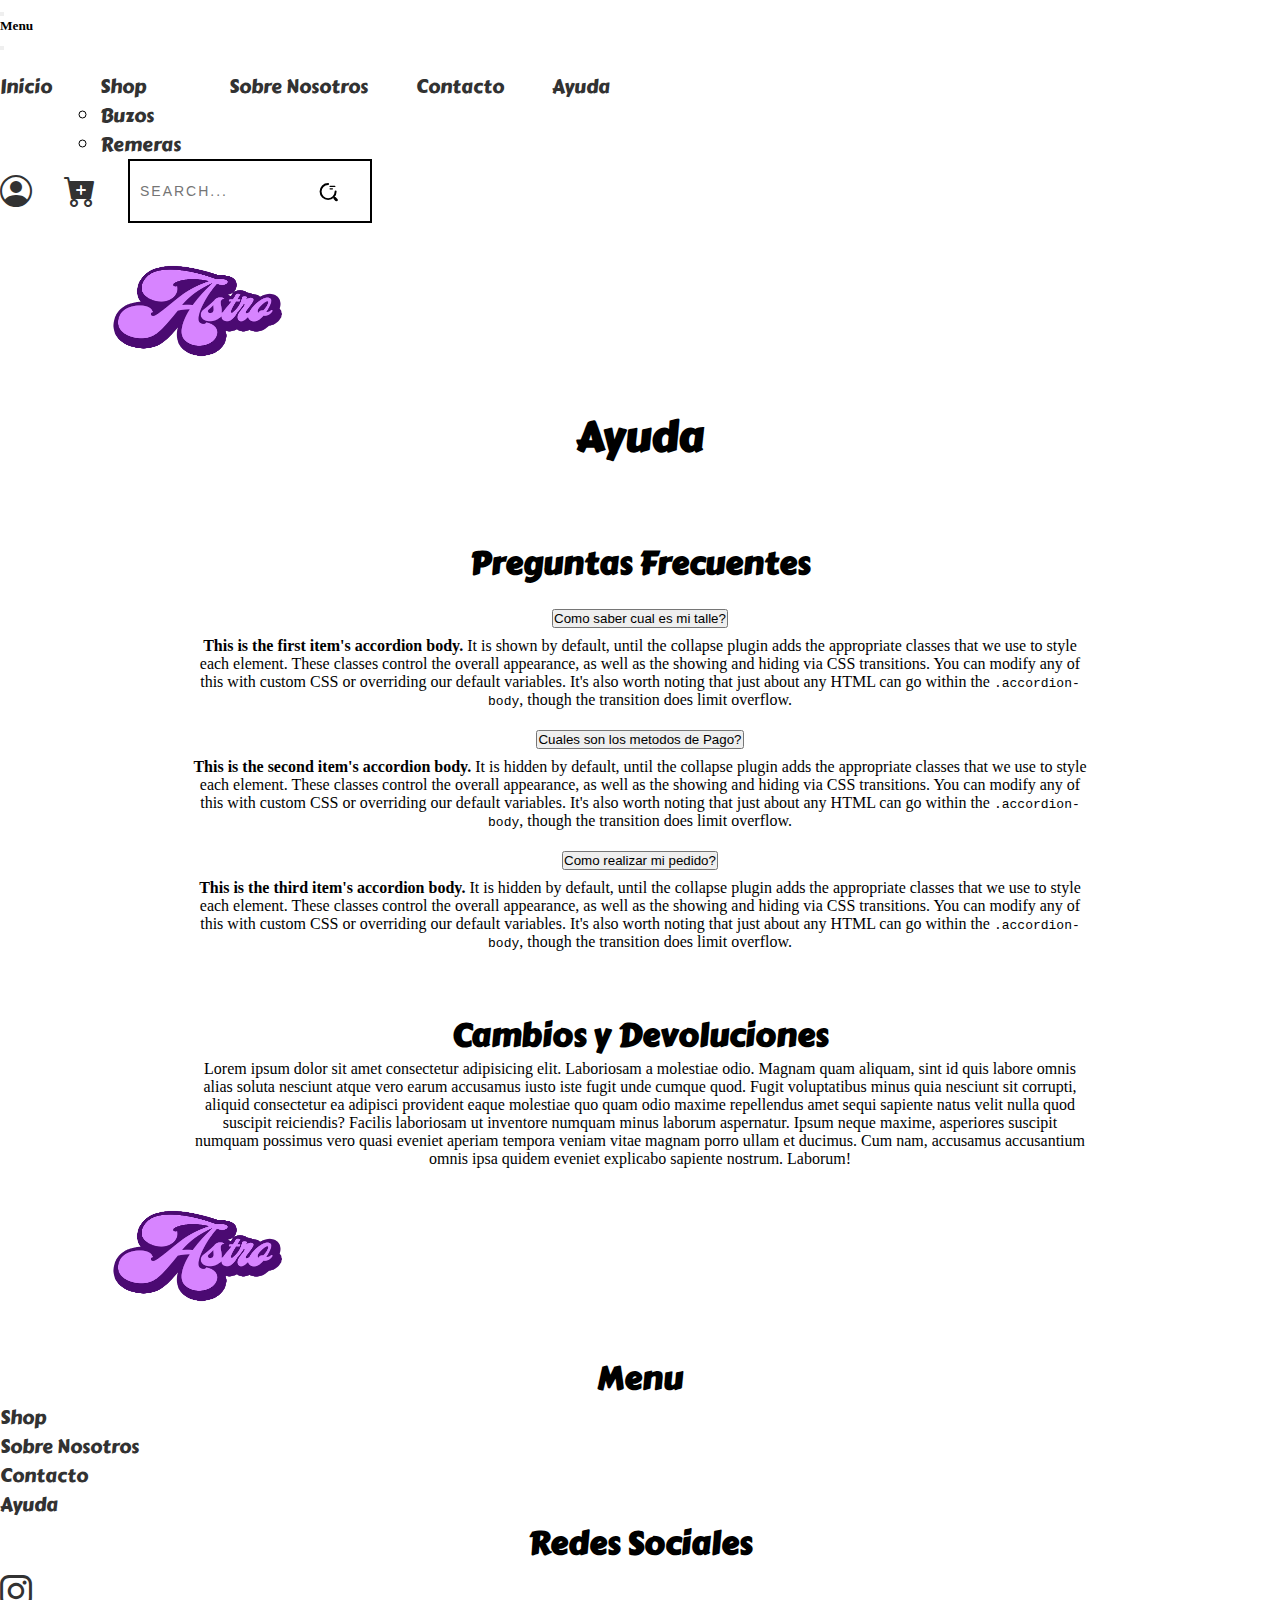
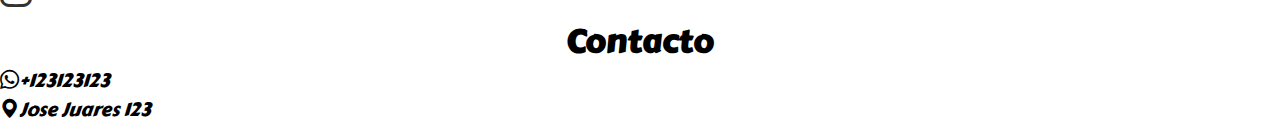
==== pages/ayuda.html @ 750de74c "Fixes Responsive (Map, Footer, Seccion Sobre Nosotros)" ====
<!DOCTYPE html>
<html lang="en">

<head>
    <meta charset="UTF-8">
    <meta name="viewport" content="width=device-width, initial-scale=1.0">
    <title>Ayuda</title>

    <link rel="shortcut icon" href="../imagenes/Logo.png" type="image/x-icon">

    <link href="https://cdn.jsdelivr.net/npm/bootstrap@5.3.2/dist/css/bootstrap.min.css" rel="stylesheet"
        integrity="sha384-T3c6CoIi6uLrA9TneNEoa7RxnatzjcDSCmG1MXxSR1GAsXEV/Dwwykc2MPK8M2HN" crossorigin="anonymous">
    <link rel="stylesheet" href="https://cdn.jsdelivr.net/npm/bootstrap-icons@1.11.1/font/bootstrap-icons.css">



    <link rel="stylesheet" href="../css/style.css">


</head>

<body>
    <header class="headerConf">
        <nav class="navbar navbar-expand-xxl ">
            <div class="container-fluid">

                <button class="navbar-toggler" type="button" data-bs-toggle="offcanvas"
                    data-bs-target="#offcanvasNavbar" aria-controls="offcanvasNavbar" aria-label="Toggle navigation">
                    <span class="navbar-toggler-icon"></span>
                </button>


                <div class="offcanvas offcanvas-end justify-content-md-around" tabindex="-1" id="offcanvasNavbar"
                    aria-labelledby="offcanvasNavbarLabel">

                    <div class="offcanvas-header">
                        <h5 class="offcanvas-title" id="offcanvasNavbarLabel">Menu</h5>
                        <button type="button" class="btn-close" data-bs-dismiss="offcanvas" aria-label="Close"></button>
                    </div>





                    <div class="offcanvas-body justify-content-md-around align-items-center">
                        <div>
                            <img class="headerImg headerShadowOcultar" src="../imagenes/Logo.png" alt="">
                        </div>
                        <div>
                            <ul class="navbar-nav justify-content-end  menu p">
                                <li class="nav-item">
                                    <a class="nav-link" aria-current="page" href="../index.html">Inicio</a>
                                </li>
                                <li class="nav-item dropdown">
                                    <a class="nav-link dropdown-toggle" href="shop.html" role="button"
                                        data-bs-toggle="dropdown" aria-expanded="false">
                                        Shop
                                    </a>
                                    <ul class="dropdown-menu">
                                        <li><a class="dropdown-item" href="#">Buzos</a></li>
                                        <li><a class="dropdown-item" href="#">Remeras</a></li>

                                    </ul>
                                </li>
                                <li class="nav-item">
                                    <a class="nav-link" href="sobreNosotros.html">Sobre Nosotros</a>
                                </li>
                                <li class="nav-item">
                                    <a class="nav-link" href="contacto.html">Contacto</a>
                                </li>
                                <li class="nav-item">
                                    <a class="nav-link" href="ayuda.html">Ayuda</a>
                                </li>
                            </ul>
                        </div>


                        <form class="confRightHeader" action="">

                            <a class="iconPosition" href=""><i class="bi bi-person-circle"></i></a>

                            <a class="iconPosition" href=""><i class="bi bi-cart-plus-fill"></i></a>


                            <div class="input-container">
                                <input type="text" name="text" class="input mt-3" placeholder="search...">
                                <span class="icon">
                                    <svg width="19px" height="19px" viewBox="0 0 24 24" fill="none"
                                        xmlns="http://www.w3.org/2000/svg">
                                        <g id="SVGRepo_bgCarrier" stroke-width="0"></g>
                                        <g id="SVGRepo_tracerCarrier" stroke-linecap="round" stroke-linejoin="round">
                                        </g>
                                        <g id="SVGRepo_iconCarrier">
                                            <path opacity="1" d="M14 5H20" stroke="#000" stroke-width="1.5"
                                                stroke-linecap="round" stroke-linejoin="round"></path>
                                            <path opacity="1" d="M14 8H17" stroke="#000" stroke-width="1.5"
                                                stroke-linecap="round" stroke-linejoin="round"></path>
                                            <path
                                                d="M21 11.5C21 16.75 16.75 21 11.5 21C6.25 21 2 16.75 2 11.5C2 6.25 6.25 2 11.5 2"
                                                stroke="#000" stroke-width="2.5" stroke-linecap="round"
                                                stroke-linejoin="round"></path>
                                            <path opacity="1" d="M22 22L20 20" stroke="#000" stroke-width="3.5"
                                                stroke-linecap="round" stroke-linejoin="round"></path>

                                        </g>
                                    </svg>
                                </span>
                            </div>

                        </form>
                    </div>

                </div>
                <div>
                    <img class="headerImg headerShadow" src="../imagenes/Logo.png" alt="">
                </div>
            </div>
        </nav>

    </header>

    <main>

        <h1>Ayuda</h1>





        <div class="containerAyuda">
            <div class="containerPreguntas px-2">
                <h2 class="titleAyuda">Preguntas Frecuentes</h2>


                <div class="accordion" id="accordionPanelsStayOpenExample">
                    <div class="accordion-item">
                        <h2 class="accordion-header" id="panelsStayOpen-headingOne">
                            <button class="accordion-button" type="button" data-bs-toggle="collapse"
                                data-bs-target="#panelsStayOpen-collapseOne" aria-expanded="false"
                                aria-controls="panelsStayOpen-collapseOne">
                                Como saber cual es mi talle?
                            </button>
                        </h2>
                        <div id="panelsStayOpen-collapseOne" class="accordion-collapse collapse show"
                            aria-labelledby="panelsStayOpen-headingOne">
                            <div class="accordion-body">
                                <strong>This is the first item's accordion body.</strong> It is shown by default, until
                                the collapse plugin adds the appropriate classes that we use to style each element.
                                These classes control the overall appearance, as well as the showing and hiding via CSS
                                transitions. You can modify any of this with custom CSS or overriding our default
                                variables. It's also worth noting that just about any HTML can go within the
                                <code>.accordion-body</code>, though the transition does limit overflow.
                            </div>
                        </div>
                    </div>
                    <div class="accordion-item">
                        <h2 class="accordion-header" id="panelsStayOpen-headingTwo">
                            <button class="accordion-button collapsed" type="button" data-bs-toggle="collapse"
                                data-bs-target="#panelsStayOpen-collapseTwo" aria-expanded="false"
                                aria-controls="panelsStayOpen-collapseTwo">
                                Cuales son los metodos de Pago?
                            </button>
                        </h2>
                        <div id="panelsStayOpen-collapseTwo" class="accordion-collapse collapse"
                            aria-labelledby="panelsStayOpen-headingTwo">
                            <div class="accordion-body">
                                <strong>This is the second item's accordion body.</strong> It is hidden by default,
                                until the collapse plugin adds the appropriate classes that we use to style each
                                element. These classes control the overall appearance, as well as the showing and hiding
                                via CSS transitions. You can modify any of this with custom CSS or overriding our
                                default variables. It's also worth noting that just about any HTML can go within the
                                <code>.accordion-body</code>, though the transition does limit overflow.
                            </div>
                        </div>
                    </div>
                    <div class="accordion-item">
                        <h2 class="accordion-header" id="panelsStayOpen-headingThree">
                            <button class="accordion-button collapsed" type="button" data-bs-toggle="collapse"
                                data-bs-target="#panelsStayOpen-collapseThree" aria-expanded="false"
                                aria-controls="panelsStayOpen-collapseThree">
                                Como realizar mi pedido?
                            </button>
                        </h2>
                        <div id="panelsStayOpen-collapseThree" class="accordion-collapse collapse"
                            aria-labelledby="panelsStayOpen-headingThree">
                            <div class="accordion-body">
                                <strong>This is the third item's accordion body.</strong> It is hidden by default, until
                                the collapse plugin adds the appropriate classes that we use to style each element.
                                These classes control the overall appearance, as well as the showing and hiding via CSS
                                transitions. You can modify any of this with custom CSS or overriding our default
                                variables. It's also worth noting that just about any HTML can go within the
                                <code>.accordion-body</code>, though the transition does limit overflow.
                            </div>
                        </div>
                    </div>
                </div>
            </div>
        </div>




        <div class="containerAyuda ">
            <div class="containerCYD px-2">
                <h3>Cambios y Devoluciones</h3>
                <p>Lorem ipsum dolor sit amet consectetur adipisicing elit. Laboriosam a molestiae odio. Magnam quam
                    aliquam,
                    sint id quis labore omnis alias soluta nesciunt atque vero earum accusamus iusto iste fugit unde
                    cumque
                    quod. Fugit voluptatibus minus quia nesciunt sit corrupti, aliquid consectetur ea adipisci provident
                    eaque
                    molestiae quo quam odio maxime repellendus amet sequi sapiente natus velit nulla quod suscipit
                    reiciendis?
                    Facilis laboriosam ut inventore numquam minus laborum aspernatur. Ipsum neque maxime, asperiores
                    suscipit
                    numquam possimus vero quasi eveniet aperiam tempora veniam vitae magnam porro ullam et ducimus. Cum
                    nam,
                    accusamus accusantium omnis ipsa quidem eveniet explicabo sapiente nostrum. Laborum!</p>
            </div>
        </div>


    </main>


    <footer class="footer border-top border-4 border-black mt-2">
        <div class="container text-center">
            <div class="row g-0 pb-3">
                <div class="col-12 col-md-6 col-xl-3 ">
                    <img class="headerImg" src="../imagenes/Logo.png" alt="">
                </div>
                <div class="col-12 col-md-6 col-xl-3 menuFooter">
                    <h3>Menu</h3>
                    <a href="shop.html">Shop</a>
                    <a href="sobreNosotros.html">Sobre Nosotros</a>
                    <a href="contacto.html">Contacto</a>
                    <a href="ayuda.html">Ayuda</a>
                </div>
                <div class="col-12 col-md-6 col-xl-3 menuFooter">
                    <h3>Redes Sociales</h3>
                    <a href="https://www.instagram.com/astro.argg/"><i class="bi bi-instagram iconRedes"></i></a>
                </div>
                <div class="col-12 col-md-6 col-xl-3 menuFooter">
                    <h3>Contacto</h3>
                    <i class="bi bi-whatsapp">+123123123</i>

                    <i class="bi bi-geo-alt-fill">Jose Juares 123</i>
                </div>
            </div>

    </footer>



    <script src="https://cdn.jsdelivr.net/npm/bootstrap@5.3.2/dist/js/bootstrap.bundle.min.js"
        integrity="sha384-C6RzsynM9kWDrMNeT87bh95OGNyZPhcTNXj1NW7RuBCsyN/o0jlpcV8Qyq46cDfL"
        crossorigin="anonymous"></script>

</body>

</html>
---- css/style.css ----
@import url('https://fonts.googleapis.com/css2?family=Carter+One&display=swap');


*{
    margin: 0;
    padding: 0;
    
}

a{
    text-decoration: none;
    color: #323232;
    
}



h1{
    text-align: center;
    font-family: 'Carter One', cursive;
    font-size: 2.6rem;
}


h2{
  font-family: 'Carter One', cursive;
  text-align: center;
  font-size: 2rem;
}

.titleAyuda{
  font-family: 'Carter One', cursive;
  text-align: center;
  font-size: 2rem;
}

h3{
  font-family: 'Carter One', cursive;
  text-align: center;
  font-size: 2rem;
}

/*Configuracion Nav Header*/
.menu{
    list-style-type: none;
    display: flex;
    padding-top: 20px;
    gap: 3rem;
    font-family: 'Carter One', cursive;
    font-size: 1.2rem;
}

.confRightHeader{
  list-style-type: none;
  display: flex;
  gap: 2rem;
  
  
}

.headerImg{
  height: 150px;
  padding: 1rem 6rem;
  
}


.headerShadow{
  display: none;
}

.iconPosition{
  font-size: 2rem;
  margin-top: 15px;
}

.input-container {
  width: 220px;
  position: relative;
}

.icon {
  position: absolute;
  right: 10px;
  top: 40px;
  transform: translateY(calc(-50% - 5px));
}


/*Barra De Busqueda*/
.input {
  width: 100%;
  height: 40px;
  padding: 10px;
  transition: .2s linear;
  border: 2.5px solid black;
  font-size: 14px;
  text-transform: uppercase;
  letter-spacing: 2px;
}

.input:focus {
  outline: none;
  border: 0.5px solid black;
  box-shadow: -5px -5px 0px #4E008E;
}

.input-container:hover > .icon {
  animation: anim 1s linear infinite;
}

@keyframes anim {
  0%,
  100% {
    transform: translateY(calc(-50% - 5px)) scale(1);
  }

  50% {
    transform: translateY(calc(-50% - 5px)) scale(1.1);
  }
}
/*-------------------------------------*/

/*Footer*/
.iconRedes{
  font-size: 2rem;
}

.menuFooter{
    list-style-type: none;
    display: flex;
    flex-direction: column;
    
    
    font-family: 'Carter One', cursive;
    font-size: 1.2rem;
}
/*
.configFooter{
  display: flex;
  flex-direction: row;
}*/


/*-------------------------------*/

/*
.button-buscar{
    border-radius: 15px;
    height: 25px;
    font-family: 'Carter One', cursive;
}

.button-buscar:hover{
    background-color: #ECE9E9;
    
}*/

/*Inicio*/
.imagenInicio{
    width: 100%;
    
}

/*Card Redes Sociales*/
.card {
  --bg: #f7f7f8;
  --hover-bg: #FFE5F4;
  --hover-text: #E50087;
  max-width: 23ch;
  text-align: center;
  background: var(--bg);
  padding: 1.5em;
  padding-block: 1.8em;
  border-radius: 5px;
  position: relative;
  overflow: hidden;
  transition: .3s cubic-bezier(.6,.4,0,1),transform .15s ease;
  display: flex;
  flex-direction: column;
  justify-content: center;
  align-items: center;
  gap: 1em;
}

.card__body__Inicio {
  color: #464853;
  line-height: 1.5em;
  font-size: 1em;
}

.card > :not(span) {
  transition: .3s cubic-bezier(.6,.4,0,1);
}

.card > strong {
  display: block;
  font-size: 1.4rem;
  letter-spacing: -.035em;
}

.card span {
  position: absolute;
  inset: 0;
  width: 100%;
  height: 100%;
  display: flex;
  justify-content: center;
  align-items: center;
  color: var(--hover-text);
  border-radius: 5px;
  font-weight: bold;
  top: 100%;
  transition: all .3s cubic-bezier(.6,.4,0,1);
}

.card:hover span {
  top: 0;
  font-size: 1.2em;
}

.card:hover {
  background: var(--hover-bg);
}

.card:hover>div,.card:hover>strong {
  opacity: 0;
}
/*-----------------------*/

/*Shop*/

.cardShop {
  box-sizing: border-box;
  width: 350px;
  height: 490px;
  background: rgba(217, 217, 217, 0.58);
  border: 1px solid white;
  box-shadow: 12px 17px 51px rgba(0, 0, 0, 0.22);
  backdrop-filter: blur(6px);
  /*border-radius: 17px;*/
  text-align: center;
  cursor: pointer;
  transition: all 0.5s;
  display: flex;
  align-items: center;
  justify-content: center;
  user-select: none;
  font-weight: bolder;
  color: black;
}

.cardShop:hover {
  border: 1px solid black;
  transform: scale(1.05);
  /*display: block;*/
}

.cardShop:hover .CajaProductosShopShadow{
  display: flex;
  flex-direction: column;
  justify-content:space-evenly;
  background-color: #FAF8F7
}

.cardShop:active {
  transform: scale(0.95) rotateZ(1.7deg);
}

.contentCardShop{
  padding-top: 40px;
  display: flex;
  justify-content: center;
  gap: 6rem;
  flex-wrap: wrap;
  width: 1400px;
}

.imgCard{
  height: 100%;
  width: 100%;
  /*border-radius: 17px;*/
}

.CajaProductosShopShadow{
  display: none;
  position: absolute;
  width: 90%;
  height: 20%;
  border-radius: 10px;
  background-color: #4E008E;
  font-size: 1rem;
  margin-bottom: 10px;
  
}

/*--------------------------------*/

/*Sobre Nosotros*/

  
  .bloqueSNImg{

    text-align: center;
  }

  .imgSN{
    border-radius: 20px;
    
  }


  /*
  .bloqueSNText{
    width: 900px;
    text-align: left;
    font-family: 'Carter One', cursive;
    font-size: 1.2rem;
  }
*/


/*--------------------------------*/

/*Contacto*/
  .mapContacto{
    text-align: center;
   
  }

  .map{
    border-radius: 25px;
  }

  /*--------------------------*/

  /*Ayuda*/
  .containerPreguntas{
    padding-top: 70px;
    width: 900px;
    text-align: center;
  }

  .containerAyuda{
    display: flex;
    justify-content: center;
    
  }

  .containerCYD{
    width: 900px;
    text-align: center;
    padding-top: 60px;
  }

  /*
  .containerAyuda2{
    display: flex;
    flex-direction: column;
    justify-content: flex-end;
  }*/

  /*----------------------------------*/

  



  /*Media Querys*/
  @media (max-width: 1400px){
    .headerShadow{
      display: block;
    }
    .headerShadowOcultar{
      display: none;
    }

  
  
  }

  @media (max-width:600px){
    .map{
      width: 360px;
      height: 270px;
    }
  }


  @media (max-width: 530px){
    .imgSN{
      
      width: 100%;
    }
  }


  /*-----------------------------------------*/
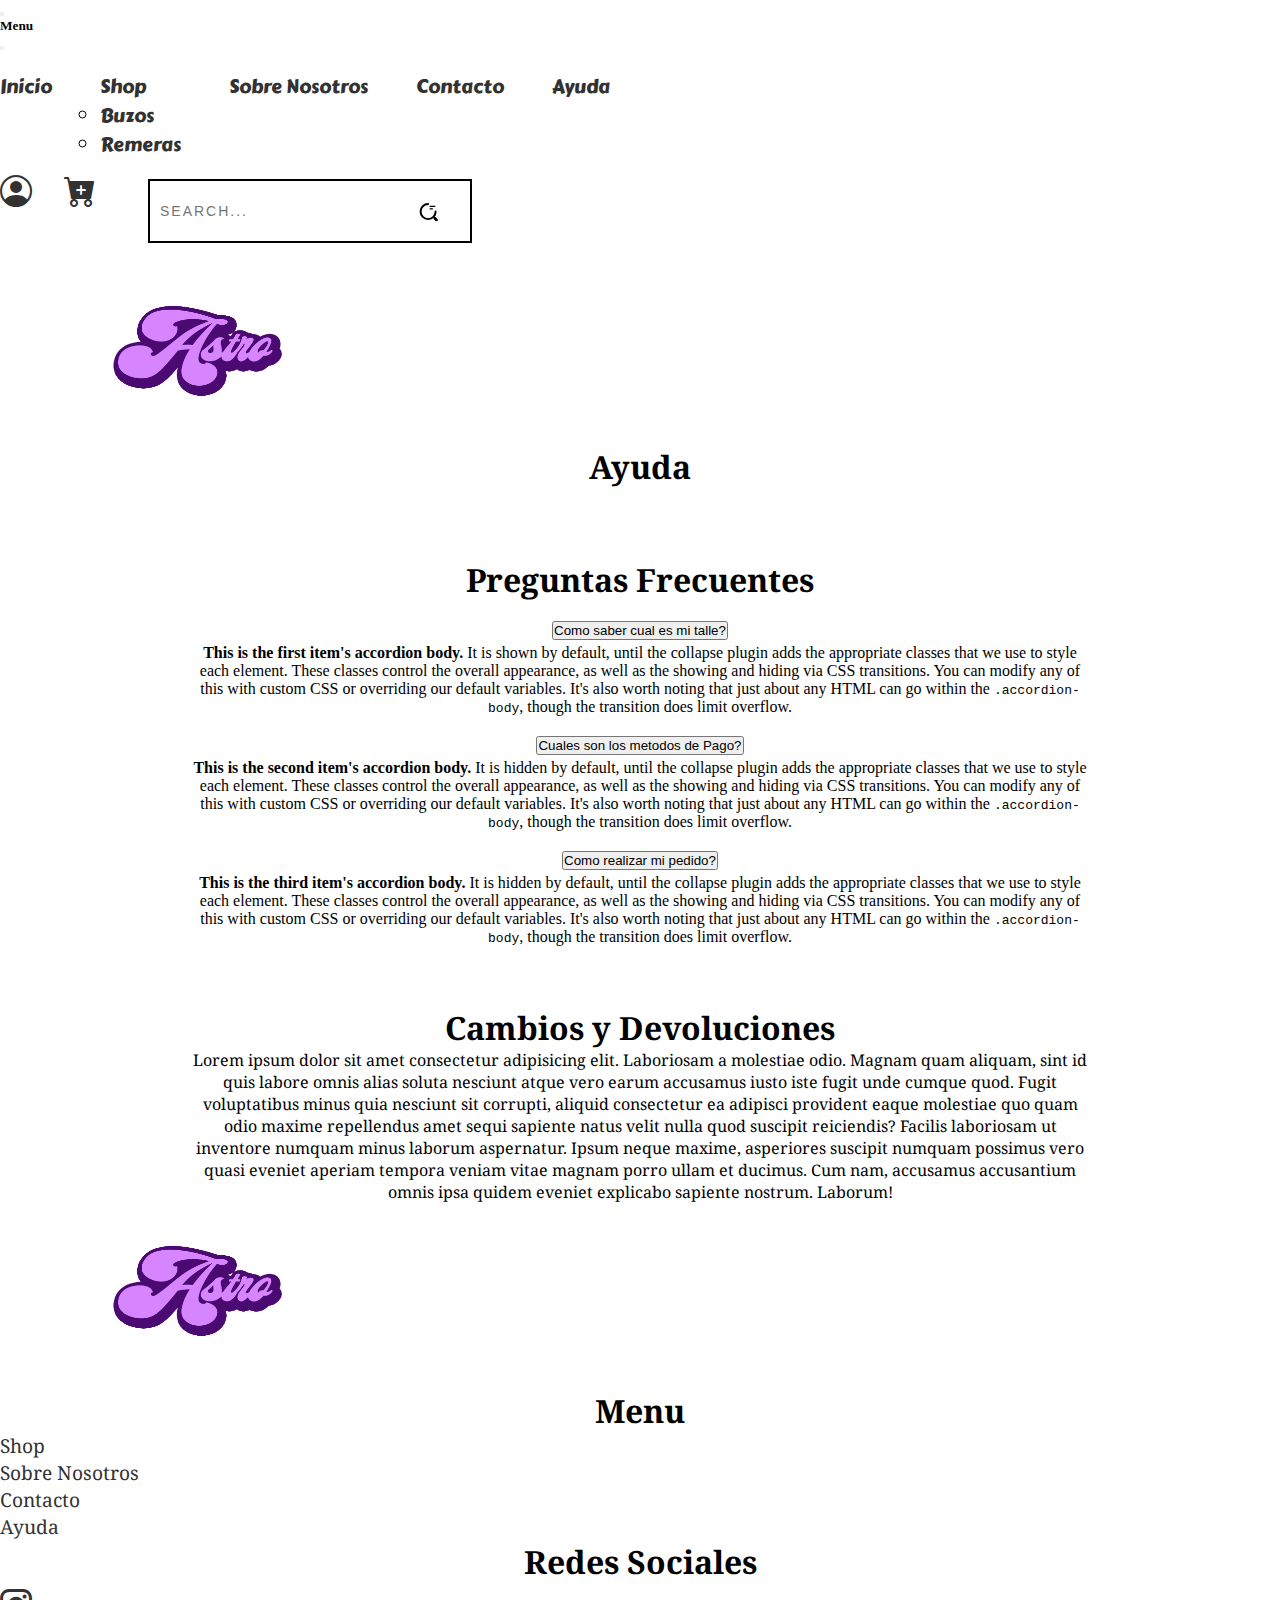
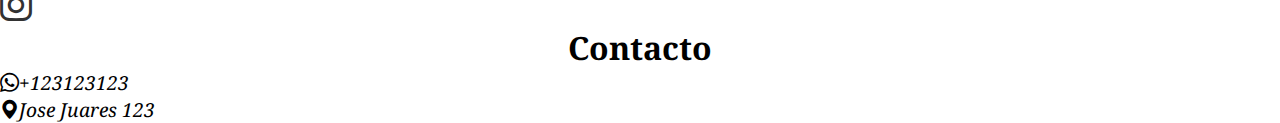
==== commit ea64d850: "Inicio Terminado" ====
--- a/pages/ayuda.html
+++ b/pages/ayuda.html
@@ -57,8 +57,8 @@
                                         Shop
                                     </a>
                                     <ul class="dropdown-menu">
-                                        <li><a class="dropdown-item" href="#">Buzos</a></li>
-                                        <li><a class="dropdown-item" href="#">Remeras</a></li>
+                                        <li><a class="dropdown-item" href="shop.html">Buzos</a></li>
+                                        <li><a class="dropdown-item" href="shop.html">Remeras</a></li>
 
                                     </ul>
                                 </li>
@@ -223,7 +223,7 @@
     </main>
 
 
-    <footer class="footer border-top border-4 border-black mt-2">
+    <footer class="footer border-top mt-2">
         <div class="container text-center">
             <div class="row g-0 pb-3">
                 <div class="col-12 col-md-6 col-xl-3 ">
--- a/css/style.css
+++ b/css/style.css
@@ -1,4 +1,4 @@
-@import url('https://fonts.googleapis.com/css2?family=Carter+One&display=swap');
+@import url('https://fonts.googleapis.com/css2?family=Carter+One&family=Noto+Serif:wght@600&display=swap');
 
 
 *{
@@ -13,32 +13,42 @@
     
 }
 
+p{
+  font-family:'Noto Serif';
+  font-size: 1rem;
+}
 
 
 h1{
     text-align: center;
-    font-family: 'Carter One', cursive;
-    font-size: 2.6rem;
+    font-family:'Noto Serif';
+    font-size: 2rem;
 }
 
 
 h2{
-  font-family: 'Carter One', cursive;
+  font-family:'Noto Serif';
   text-align: center;
   font-size: 2rem;
 }
 
 .titleAyuda{
-  font-family: 'Carter One', cursive;
+  font-family:'Noto Serif';
   text-align: center;
   font-size: 2rem;
 }
 
 h3{
-  font-family: 'Carter One', cursive;
+  font-family:'Noto Serif';
   text-align: center;
   font-size: 2rem;
 }
+
+.sombra {
+  box-shadow: inset 0 -3em 3em rgba(0,0,0,0.2),
+              0 0  0 2px rgb(190, 190, 190),
+              0.3em 0.3em 1em rgba(0,0,0,0.6);
+ }
 
 /*Configuracion Nav Header*/
 .menu{
@@ -132,7 +142,7 @@
     flex-direction: column;
     
     
-    font-family: 'Carter One', cursive;
+    font-family:'Noto Serif';
     font-size: 1.2rem;
 }
 /*
@@ -160,6 +170,121 @@
 .imagenInicio{
     width: 100%;
     
+}
+
+.imgCardInicio{
+  height: 100%;
+  width: 100%;
+}
+
+.info-inicio{
+  background-color: black;
+  height: 150px;
+}
+
+.containerMasInfo{
+  height: 150px;
+  background-color: white;
+
+}
+
+
+.confInfoBanner{
+  margin-top: 15px;
+}
+
+
+.card-Inicio-Secciones{
+  
+  height: 450px;
+  width: 330px;
+  transition: transform 0.7s cubic-bezier(0.275, 0.885, 0.32, 1.275);
+}
+
+.card-Inicio-Secciones:hover {
+  transform: scale(1.07);
+}
+
+
+.contenedorCentradoTextImg{
+  position: relative;
+  display: inline-block;
+  text-align: center;
+}
+
+.contentCardDestacadosSeccion{
+  padding-top: 40px;
+  display: flex;
+  justify-content: center;
+  gap: 6rem;
+  flex-wrap: wrap;
+  width: 1400px;
+}
+
+.centrado{
+  position: absolute;
+  top: 50%;
+  left: 50%;
+  transform: translate(-50%, -50%);
+  color: black;
+  font-family:'Noto Serif';
+}
+
+.containerNewsletter{
+  background-color: #f6f5f3;
+  height: 300px;
+  text-align: center;
+  display: flex;
+  flex-direction: column;
+  align-items: center;
+  justify-content: center;
+}
+
+
+/* Input contenedor */
+.input-container {
+  width: 300px;
+  position: relative;
+  margin: 20px;
+}
+
+/* Input field */
+.input-field {
+  display: block;
+  width: 100%;
+  padding: 10px;
+  font-size: 16px;
+  border: none;
+  border-bottom: 2px solid #ccc;
+  outline: none;
+  background-color: transparent;
+}
+
+/* Input label */
+.input-label {
+  position: absolute;
+  top: 0;
+  left: 0;
+  font-size: 16px;
+  color: rgba(204, 204, 204, 0);
+  pointer-events: none;
+  transition: all 0.3s ease;
+}
+
+/* Input highlight */
+.input-highlight {
+  position: absolute;
+  bottom: 0;
+  left: 0;
+  height: 2px;
+  width: 0;
+  background-color: #4E008E ;
+  transition: all 0.3s ease;
+}
+
+
+.input-field:focus + .input-label + .input-highlight {
+  width: 100%;
 }
 
 /*Card Redes Sociales*/
@@ -226,73 +351,115 @@
 .card:hover>div,.card:hover>strong {
   opacity: 0;
 }
+
+
+
+
+
 /*-----------------------*/
 
 /*Shop*/
+
+.priceConf{
+  font-weight: bolder;
+}
 
 .cardShop {
   box-sizing: border-box;
-  width: 350px;
-  height: 490px;
-  background: rgba(217, 217, 217, 0.58);
+  width: 300px;
+  height: 580px;
+  background: white;
   border: 1px solid white;
-  box-shadow: 12px 17px 51px rgba(0, 0, 0, 0.22);
+  /*box-shadow: 12px 17px 51px rgba(0, 0, 0, 0.22);*/
   backdrop-filter: blur(6px);
   /*border-radius: 17px;*/
   text-align: center;
   cursor: pointer;
-  transition: all 0.5s;
-  display: flex;
-  align-items: center;
-  justify-content: center;
+  transition: all 0.4s;
+  display:flex;
+  font-weight: 500;
+  align-items:first baseline;
+  flex-direction: column;
+  justify-content:first baseline;
   user-select: none;
-  font-weight: bolder;
+  
   color: black;
 }
 
 .cardShop:hover {
-  border: 1px solid black;
+  border: 0.2px solid black;
   transform: scale(1.05);
   /*display: block;*/
 }
 
+.CajaProductosShopShadow{
+  display: none;
+
+  
+}
+
 .cardShop:hover .CajaProductosShopShadow{
   display: flex;
-  flex-direction: column;
-  justify-content:space-evenly;
-  background-color: #FAF8F7
-}
-
-.cardShop:active {
-  transform: scale(0.95) rotateZ(1.7deg);
-}
+  flex-direction: row;
+  justify-content:center;
+  background-color: #FAF8F7;
+  
+}
+
 
 .contentCardShop{
   padding-top: 40px;
   display: flex;
   justify-content: center;
-  gap: 6rem;
+  gap: 2rem;
   flex-wrap: wrap;
   width: 1400px;
 }
 
 .imgCard{
-  height: 100%;
+  height: 74%;
   width: 100%;
   /*border-radius: 17px;*/
 }
 
-.CajaProductosShopShadow{
-  display: none;
+
+.buttonShop {
+  padding: 15px 25px;
+  border: unset;
+  border-radius: 5px;
+  color: #e8e8e8;
+  z-index: 1;
+  background: #212121;
+  position: relative;
+  font-weight: 600;
+  font-size: 13px;
+  -webkit-box-shadow: 4px 8px 19px -3px rgba(0,0,0,0.27);
+  box-shadow: 4px 8px 19px -3px rgba(0,0,0,0.27);
+  
+  overflow: hidden;
+ }
+ 
+ /*
+ .buttonShop::before {
+  content: "";
   position: absolute;
-  width: 90%;
-  height: 20%;
-  border-radius: 10px;
-  background-color: #4E008E;
-  font-size: 1rem;
-  margin-bottom: 10px;
-  
-}
+  top: 0;
+  left: 0;
+  height: 100%;
+  width: 0;
+  border-radius: 5px;
+  background-color: #212121;
+  z-index: -1;
+
+  transition: all 250ms
+ }
+ 
+ 
+ .buttonShop:hover {
+  color: #e8e8e8;
+ }
+ */
+
 
 /*--------------------------------*/
 
@@ -379,6 +546,29 @@
   
   }
 
+  @media (max-width: 1295px){
+
+    .contentCardShopInicio{
+      width: 900px;
+    }
+  }
+
+  @media (max-width:768px){
+    .info-inicio{
+      
+      height: 250px;
+    }
+
+    
+
+
+    .containerMasInfo{
+      height: 250px;
+      
+    
+    }
+  }
+
   @media (max-width:600px){
     .map{
       width: 360px;
@@ -395,4 +585,4 @@
   }
 
 
-  /*-----------------------------------------*/+  /*-----------------------------------------*/
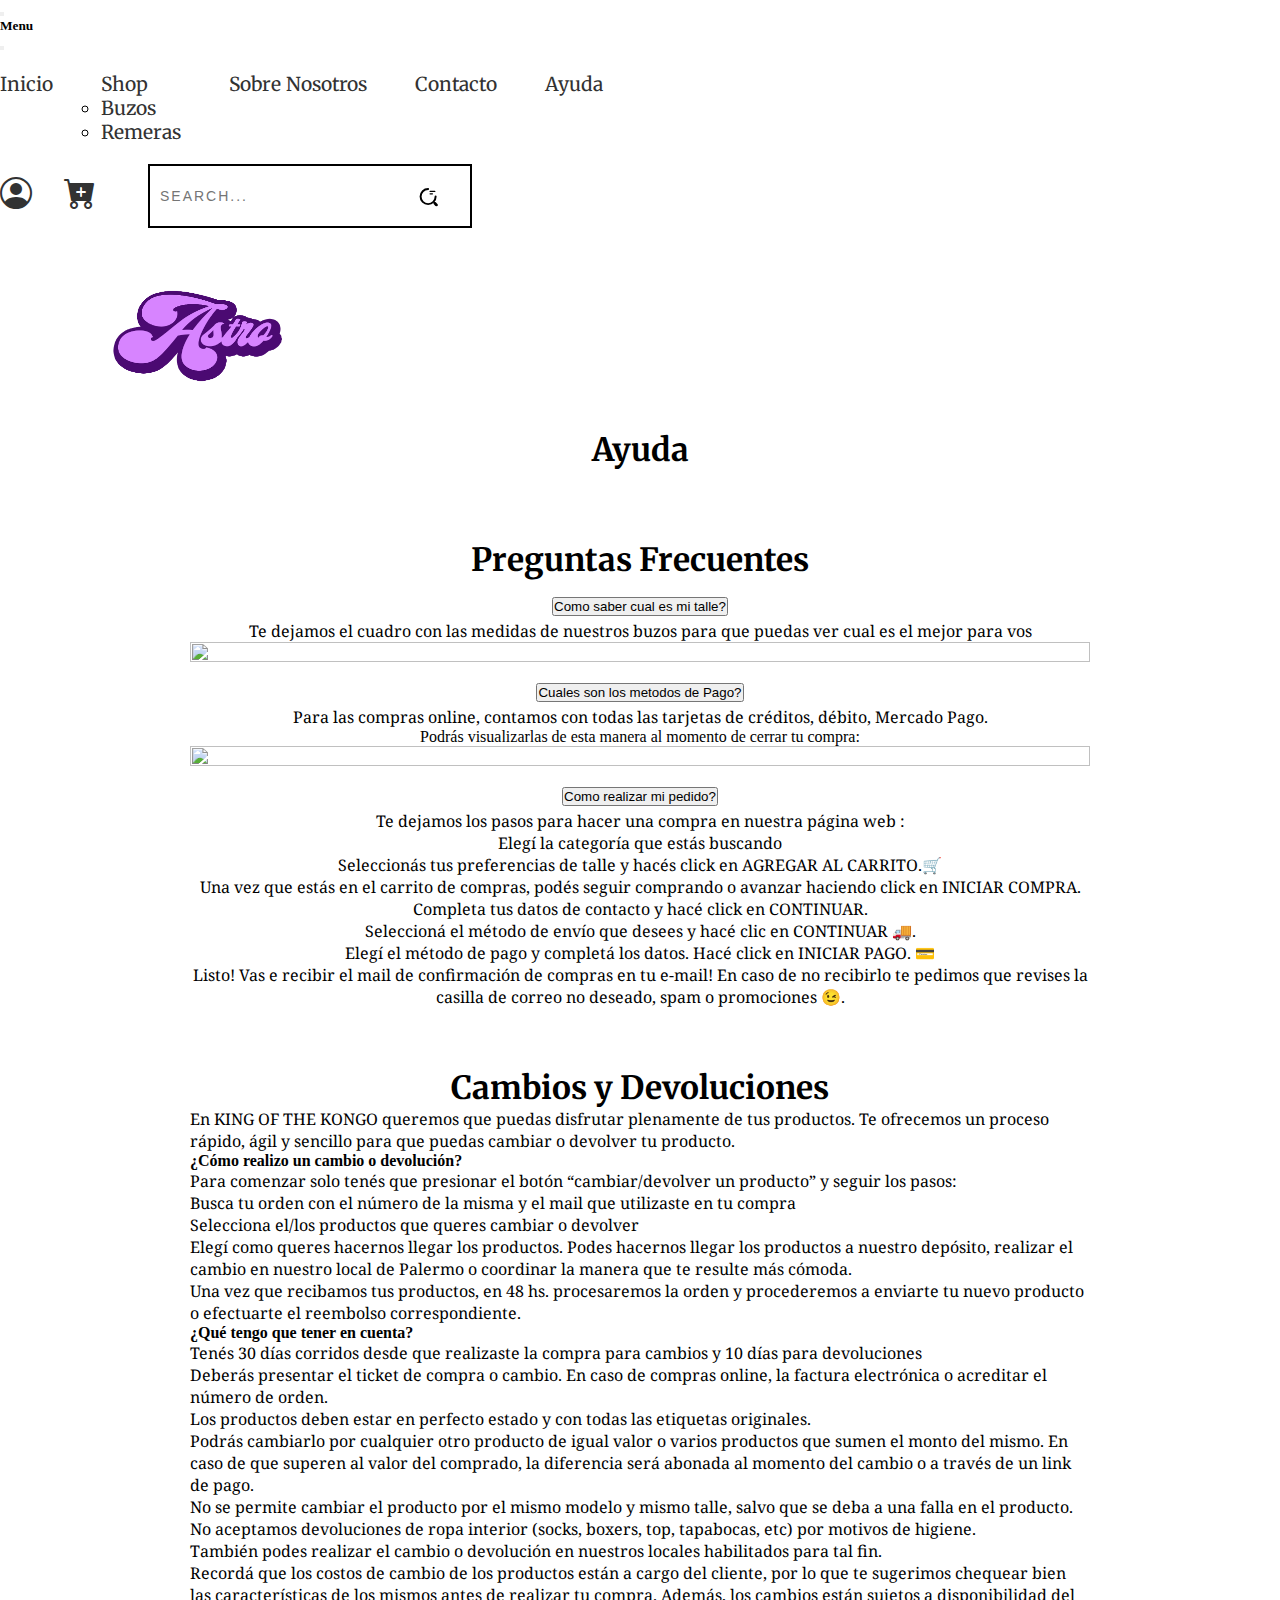
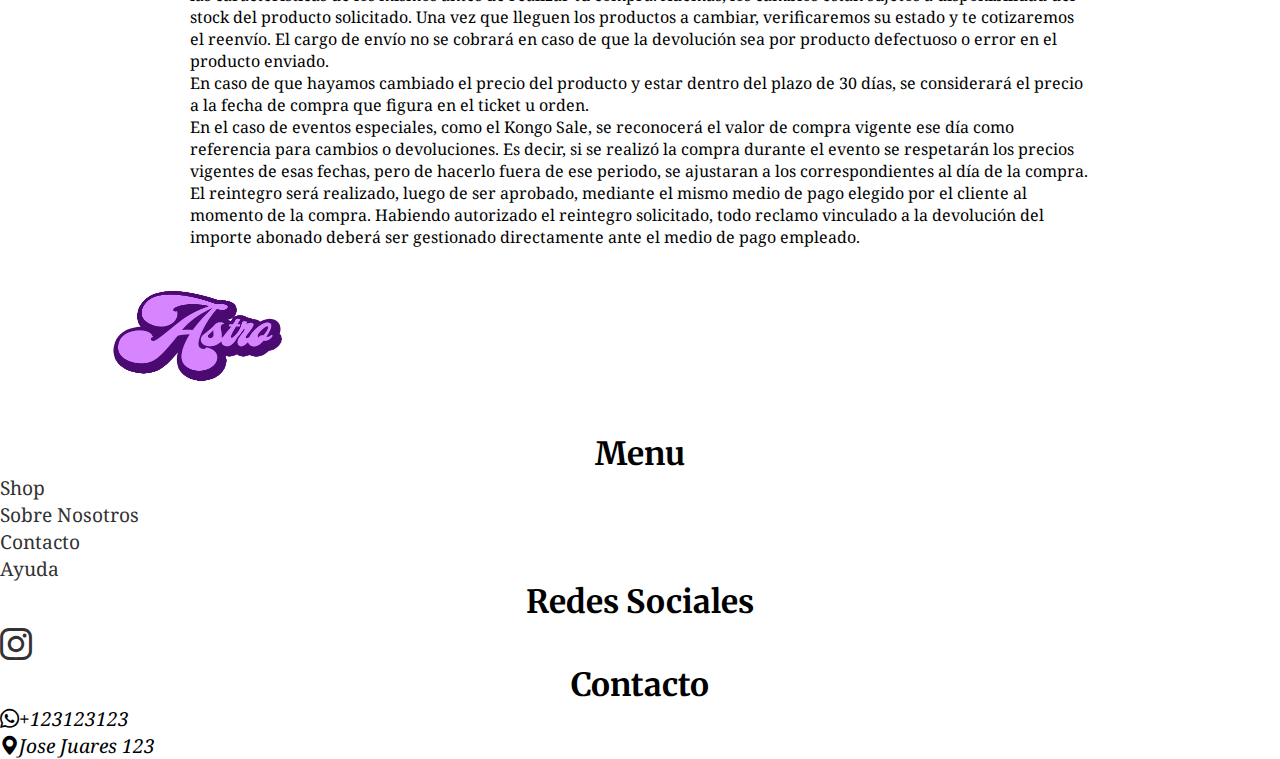
==== commit 60e05fc9: "Cambios de fuente y animaciones" ====
--- a/pages/ayuda.html
+++ b/pages/ayuda.html
@@ -22,7 +22,7 @@
 <body>
     <header class="headerConf">
         <nav class="navbar navbar-expand-xxl ">
-            <div class="container-fluid">
+            <div class="container-fluid g-0">
 
                 <button class="navbar-toggler" type="button" data-bs-toggle="offcanvas"
                     data-bs-target="#offcanvasNavbar" aria-controls="offcanvasNavbar" aria-label="Toggle navigation">
@@ -44,7 +44,7 @@
 
                     <div class="offcanvas-body justify-content-md-around align-items-center">
                         <div>
-                            <img class="headerImg headerShadowOcultar" src="../imagenes/Logo.png" alt="">
+                            <img class="headerImg headerShadowOcultar" src="../imagenes/Logo.png" alt="Logo Astro">
                         </div>
                         <div>
                             <ul class="navbar-nav justify-content-end  menu p">
@@ -52,8 +52,8 @@
                                     <a class="nav-link" aria-current="page" href="../index.html">Inicio</a>
                                 </li>
                                 <li class="nav-item dropdown">
-                                    <a class="nav-link dropdown-toggle" href="shop.html" role="button"
-                                        data-bs-toggle="dropdown" aria-expanded="false">
+                                    <a class="nav-link dropdown-toggle list-group-item list-group-item-action mt-2"
+                                        href="shop.html" role="button" data-bs-toggle="dropdown" aria-expanded="false">
                                         Shop
                                     </a>
                                     <ul class="dropdown-menu">
@@ -112,7 +112,7 @@
 
                 </div>
                 <div>
-                    <img class="headerImg headerShadow" src="../imagenes/Logo.png" alt="">
+                    <img class="headerImg headerShadow" src="../imagenes/Logo.png" alt="Logo Astro">
                 </div>
             </div>
         </nav>
@@ -122,78 +122,79 @@
     <main>
 
         <h1>Ayuda</h1>
-
-
-
-
-
         <div class="containerAyuda">
             <div class="containerPreguntas px-2">
                 <h2 class="titleAyuda">Preguntas Frecuentes</h2>
 
-
-                <div class="accordion" id="accordionPanelsStayOpenExample">
+                <div class="accordion accordion-flush" id="accordionFlushExample">
                     <div class="accordion-item">
-                        <h2 class="accordion-header" id="panelsStayOpen-headingOne">
-                            <button class="accordion-button" type="button" data-bs-toggle="collapse"
-                                data-bs-target="#panelsStayOpen-collapseOne" aria-expanded="false"
-                                aria-controls="panelsStayOpen-collapseOne">
+                        <h2 class="accordion-header">
+                            <button class="accordion-button collapsed" type="button" data-bs-toggle="collapse"
+                                data-bs-target="#flush-collapseOne" aria-expanded="false"
+                                aria-controls="flush-collapseOne">
                                 Como saber cual es mi talle?
                             </button>
                         </h2>
-                        <div id="panelsStayOpen-collapseOne" class="accordion-collapse collapse show"
-                            aria-labelledby="panelsStayOpen-headingOne">
+                        <div id="flush-collapseOne" class="accordion-collapse collapse"
+                            data-bs-parent="#accordionFlushExample">
                             <div class="accordion-body">
-                                <strong>This is the first item's accordion body.</strong> It is shown by default, until
-                                the collapse plugin adds the appropriate classes that we use to style each element.
-                                These classes control the overall appearance, as well as the showing and hiding via CSS
-                                transitions. You can modify any of this with custom CSS or overriding our default
-                                variables. It's also worth noting that just about any HTML can go within the
-                                <code>.accordion-body</code>, though the transition does limit overflow.
+                                <p>Te dejamos el cuadro con las medidas de nuestros buzos para que puedas ver cual es el
+                                    mejor para vos</p>
+                                <img class="imgCard"
+                                    src="https://d22fxaf9t8d39k.cloudfront.net/descripciones/e16717b81d1aa578964d31536d8638ed0009c793b83826bc5f0c251d3ce12e97224802.png"
+                                    alt="">
                             </div>
                         </div>
                     </div>
                     <div class="accordion-item">
-                        <h2 class="accordion-header" id="panelsStayOpen-headingTwo">
+                        <h2 class="accordion-header">
                             <button class="accordion-button collapsed" type="button" data-bs-toggle="collapse"
-                                data-bs-target="#panelsStayOpen-collapseTwo" aria-expanded="false"
-                                aria-controls="panelsStayOpen-collapseTwo">
+                                data-bs-target="#flush-collapseTwo" aria-expanded="false"
+                                aria-controls="flush-collapseTwo">
                                 Cuales son los metodos de Pago?
                             </button>
                         </h2>
-                        <div id="panelsStayOpen-collapseTwo" class="accordion-collapse collapse"
-                            aria-labelledby="panelsStayOpen-headingTwo">
+                        <div id="flush-collapseTwo" class="accordion-collapse collapse"
+                            data-bs-parent="#accordionFlushExample">
                             <div class="accordion-body">
-                                <strong>This is the second item's accordion body.</strong> It is hidden by default,
-                                until the collapse plugin adds the appropriate classes that we use to style each
-                                element. These classes control the overall appearance, as well as the showing and hiding
-                                via CSS transitions. You can modify any of this with custom CSS or overriding our
-                                default variables. It's also worth noting that just about any HTML can go within the
-                                <code>.accordion-body</code>, though the transition does limit overflow.
+                                <p>Para las compras online, contamos con todas las tarjetas de créditos, débito, Mercado
+                                    Pago.</p>
+                                Podrás visualizarlas de esta manera al momento de cerrar tu compra:
+                                <img class="imgCard"
+                                    src="https://lh5.googleusercontent.com/IfYND8mADx-KN3JMwE3X0bJPY1rdf_zx6HUkiTGf0QZkB0v2qyDM4vIRs99B4SbkT0CRFFug9Piw-9-_0TmE2qjf3FDtX5jM9XnKoJK_A4ZWmHs8EnGcDJBUC6wA2wfw3c-Y1RAQo6-FiFtlDsM2sZiZmh2zpOLDb_XmbLE88KWbFpTXg_cY8a8gDw"
+                                    alt="">
                             </div>
                         </div>
                     </div>
                     <div class="accordion-item">
-                        <h2 class="accordion-header" id="panelsStayOpen-headingThree">
+                        <h2 class="accordion-header">
                             <button class="accordion-button collapsed" type="button" data-bs-toggle="collapse"
-                                data-bs-target="#panelsStayOpen-collapseThree" aria-expanded="false"
-                                aria-controls="panelsStayOpen-collapseThree">
+                                data-bs-target="#flush-collapseThree" aria-expanded="false"
+                                aria-controls="flush-collapseThree">
                                 Como realizar mi pedido?
                             </button>
                         </h2>
-                        <div id="panelsStayOpen-collapseThree" class="accordion-collapse collapse"
-                            aria-labelledby="panelsStayOpen-headingThree">
+                        <div id="flush-collapseThree" class="accordion-collapse collapse"
+                            data-bs-parent="#accordionFlushExample">
                             <div class="accordion-body">
-                                <strong>This is the third item's accordion body.</strong> It is hidden by default, until
-                                the collapse plugin adds the appropriate classes that we use to style each element.
-                                These classes control the overall appearance, as well as the showing and hiding via CSS
-                                transitions. You can modify any of this with custom CSS or overriding our default
-                                variables. It's also worth noting that just about any HTML can go within the
-                                <code>.accordion-body</code>, though the transition does limit overflow.
+                                <p>Te dejamos los pasos para hacer una compra en nuestra página web :</p>
+
+                                <p>Elegí la categoría que estás buscando</p>
+                                <p>Seleccionás tus preferencias de talle y hacés click en AGREGAR AL CARRITO.🛒</p>
+
+                                <p>Una vez que estás en el carrito de compras, podés seguir comprando o avanzar haciendo
+                                    click en INICIAR COMPRA.</p>
+                                <p>Completa tus datos de contacto y hacé click en CONTINUAR.</p>
+                                <p>Seleccioná el método de envío que desees y hacé clic en CONTINUAR 🚚.</p>
+                                <p>Elegí el método de pago y completá los datos. Hacé click en INICIAR PAGO. 💳</p>
+                                <p>Listo! Vas e recibir el mail de confirmación de compras en tu e-mail! En caso de no
+                                    recibirlo te pedimos que revises la casilla de correo no deseado, spam o promociones
+                                    😉.</p>
                             </div>
                         </div>
                     </div>
                 </div>
+
             </div>
         </div>
 
@@ -203,19 +204,66 @@
         <div class="containerAyuda ">
             <div class="containerCYD px-2">
                 <h3>Cambios y Devoluciones</h3>
-                <p>Lorem ipsum dolor sit amet consectetur adipisicing elit. Laboriosam a molestiae odio. Magnam quam
-                    aliquam,
-                    sint id quis labore omnis alias soluta nesciunt atque vero earum accusamus iusto iste fugit unde
-                    cumque
-                    quod. Fugit voluptatibus minus quia nesciunt sit corrupti, aliquid consectetur ea adipisci provident
-                    eaque
-                    molestiae quo quam odio maxime repellendus amet sequi sapiente natus velit nulla quod suscipit
-                    reiciendis?
-                    Facilis laboriosam ut inventore numquam minus laborum aspernatur. Ipsum neque maxime, asperiores
-                    suscipit
-                    numquam possimus vero quasi eveniet aperiam tempora veniam vitae magnam porro ullam et ducimus. Cum
-                    nam,
-                    accusamus accusantium omnis ipsa quidem eveniet explicabo sapiente nostrum. Laborum!</p>
+                <p>En KING OF THE KONGO queremos que puedas disfrutar plenamente de tus productos. Te ofrecemos un
+                    proceso
+                    rápido, ágil y sencillo para que puedas cambiar o devolver tu producto.</p>
+
+
+                <h4>¿Cómo realizo un cambio o devolución?</h4>
+
+                <p>Para comenzar solo tenés que presionar el botón “cambiar/devolver un producto” y seguir los pasos:
+                </p>
+
+                <p>Busca tu orden con el número de la misma y el mail que utilizaste en tu compra</p>
+                <p>Selecciona el/los productos que queres cambiar o devolver</p>
+                <p>Elegí como queres hacernos llegar los productos. Podes hacernos llegar los productos a nuestro
+                    depósito,
+                    realizar el cambio en nuestro local de Palermo o coordinar la manera que te resulte más cómoda.
+                </p>
+                <p>Una vez que recibamos tus productos, en 48 hs. procesaremos la orden y procederemos a enviarte tu
+                    nuevo producto o efectuarte el reembolso correspondiente.</p>
+
+                <h4>¿Qué tengo que tener en cuenta?</h4>
+
+
+
+                <p>Tenés 30 días corridos desde que realizaste la compra para cambios y 10 días para devoluciones</p>
+                
+                <p>Deberás presentar el ticket de compra o cambio. En caso de compras online, la factura electrónica o
+                    acreditar el número de orden.</p>
+
+                <p>Los productos deben estar en perfecto estado y con todas las etiquetas originales.</p>
+
+                <p>Podrás cambiarlo por cualquier otro producto de igual valor o varios productos que sumen el monto del
+                    mismo. En caso de que superen al valor del comprado, la diferencia será abonada al momento del cambio o
+                    a través de un link de pago.</p>
+
+                <p>No se permite cambiar el producto por el mismo modelo y mismo talle, salvo que se deba a una falla en el
+                    producto.</p>
+
+                <p>No aceptamos devoluciones de ropa interior (socks, boxers, top, tapabocas, etc) por motivos de higiene.</p>
+
+                <p>También podes realizar el cambio o devolución en nuestros locales habilitados para tal fin.</p>
+
+                <p>Recordá que los costos de cambio de los productos están a cargo del cliente, por lo que te sugerimos
+                    chequear bien las características de los mismos antes de realizar tu compra. Además, los cambios están
+                    sujetos a disponibilidad del stock del producto solicitado. Una vez que lleguen los productos a cambiar,
+                    verificaremos su estado y te cotizaremos el reenvío. El cargo de envío no se cobrará en caso de que la
+                    devolución sea por producto defectuoso o error en el producto enviado.</p>
+
+                <p>En caso de que hayamos cambiado el precio del producto y estar dentro del plazo de 30 días, se
+                    considerará el precio a la fecha de compra que figura en el ticket u orden.</p>
+
+                <p>En el caso de eventos especiales, como el Kongo Sale, se reconocerá el valor de compra vigente ese día
+                    como referencia para cambios o devoluciones. Es decir, si se realizó la compra durante el evento se
+                    respetarán los precios vigentes de esas fechas, pero de hacerlo fuera de ese periodo, se ajustaran a los
+                    correspondientes al día de la compra.</p>
+
+                <p>El reintegro será realizado, luego de ser aprobado, mediante el mismo medio de pago elegido por el
+                    cliente al momento de la compra. Habiendo autorizado el reintegro solicitado, todo reclamo vinculado a
+                    la devolución del importe abonado deberá ser gestionado directamente ante el medio de pago empleado.</p>
+
+                
             </div>
         </div>
 
@@ -223,11 +271,11 @@
     </main>
 
 
-    <footer class="footer border-top mt-2">
-        <div class="container text-center">
+    <footer class="footer border-top mt-4">
+        <div class="container text-center mt-4">
             <div class="row g-0 pb-3">
                 <div class="col-12 col-md-6 col-xl-3 ">
-                    <img class="headerImg" src="../imagenes/Logo.png" alt="">
+                    <img class="headerImg" src="../imagenes/Logo.png" alt="Logo Astro">
                 </div>
                 <div class="col-12 col-md-6 col-xl-3 menuFooter">
                     <h3>Menu</h3>
--- a/css/style.css
+++ b/css/style.css
@@ -1,4 +1,4 @@
-@import url('https://fonts.googleapis.com/css2?family=Carter+One&family=Noto+Serif:wght@600&display=swap');
+@import url('https://fonts.googleapis.com/css2?family=Merriweather:ital@1&family=Noto+Serif:ital@1&display=swap');
 
 
 *{
@@ -18,28 +18,29 @@
   font-size: 1rem;
 }
 
-
 h1{
     text-align: center;
-    font-family:'Noto Serif';
+    font-family:'Merriweather';
     font-size: 2rem;
+    
 }
 
 
 h2{
-  font-family:'Noto Serif';
+  font-family:'Merriweather';
   text-align: center;
   font-size: 2rem;
+  
 }
 
 .titleAyuda{
-  font-family:'Noto Serif';
+  font-family:'Merriweather';
   text-align: center;
   font-size: 2rem;
 }
 
 h3{
-  font-family:'Noto Serif';
+  font-family:'Merriweather';
   text-align: center;
   font-size: 2rem;
 }
@@ -56,7 +57,7 @@
     display: flex;
     padding-top: 20px;
     gap: 3rem;
-    font-family: 'Carter One', cursive;
+    font-family: 'Merriweather';
     font-size: 1.2rem;
 }
 
@@ -81,7 +82,7 @@
 
 .iconPosition{
   font-size: 2rem;
-  margin-top: 15px;
+  margin-top: 32px;
 }
 
 .input-container {
@@ -145,31 +146,18 @@
     font-family:'Noto Serif';
     font-size: 1.2rem;
 }
-/*
-.configFooter{
-  display: flex;
-  flex-direction: row;
-}*/
-
-
-/*-------------------------------*/
-
-/*
-.button-buscar{
-    border-radius: 15px;
-    height: 25px;
-    font-family: 'Carter One', cursive;
-}
-
-.button-buscar:hover{
-    background-color: #ECE9E9;
-    
-}*/
+
 
 /*Inicio*/
 .imagenInicio{
     width: 100%;
     
+}
+
+
+
+.imagenInicioShadow{
+  display: none;
 }
 
 .imgCardInicio{
@@ -370,9 +358,7 @@
   height: 580px;
   background: white;
   border: 1px solid white;
-  /*box-shadow: 12px 17px 51px rgba(0, 0, 0, 0.22);*/
   backdrop-filter: blur(6px);
-  /*border-radius: 17px;*/
   text-align: center;
   cursor: pointer;
   transition: all 0.4s;
@@ -438,28 +424,6 @@
   
   overflow: hidden;
  }
- 
- /*
- .buttonShop::before {
-  content: "";
-  position: absolute;
-  top: 0;
-  left: 0;
-  height: 100%;
-  width: 0;
-  border-radius: 5px;
-  background-color: #212121;
-  z-index: -1;
-
-  transition: all 250ms
- }
- 
- 
- .buttonShop:hover {
-  color: #e8e8e8;
- }
- */
-
 
 /*--------------------------------*/
 
@@ -475,16 +439,6 @@
     border-radius: 20px;
     
   }
-
-
-  /*
-  .bloqueSNText{
-    width: 900px;
-    text-align: left;
-    font-family: 'Carter One', cursive;
-    font-size: 1.2rem;
-  }
-*/
 
 
 /*--------------------------------*/
@@ -516,16 +470,8 @@
 
   .containerCYD{
     width: 900px;
-    text-align: center;
     padding-top: 60px;
   }
-
-  /*
-  .containerAyuda2{
-    display: flex;
-    flex-direction: column;
-    justify-content: flex-end;
-  }*/
 
   /*----------------------------------*/
 
@@ -553,10 +499,28 @@
     }
   }
 
-  @media (max-width:768px){
+  @media (max-width:762px){
     .info-inicio{
       
-      height: 250px;
+      height: 120px;
+    }
+    .imagenInicioShadowPrincipal{
+      display: none;
+    }
+    .imagenInicioShadow{
+      display: block;
+    }
+
+    .ocultarInfoBanner{
+      display: none;
+    }
+
+    .info-inicio h5{
+      font-size: 1rem;
+    }
+
+    .info-inicio p{
+      font-size: 0.8rem;
     }
 
     
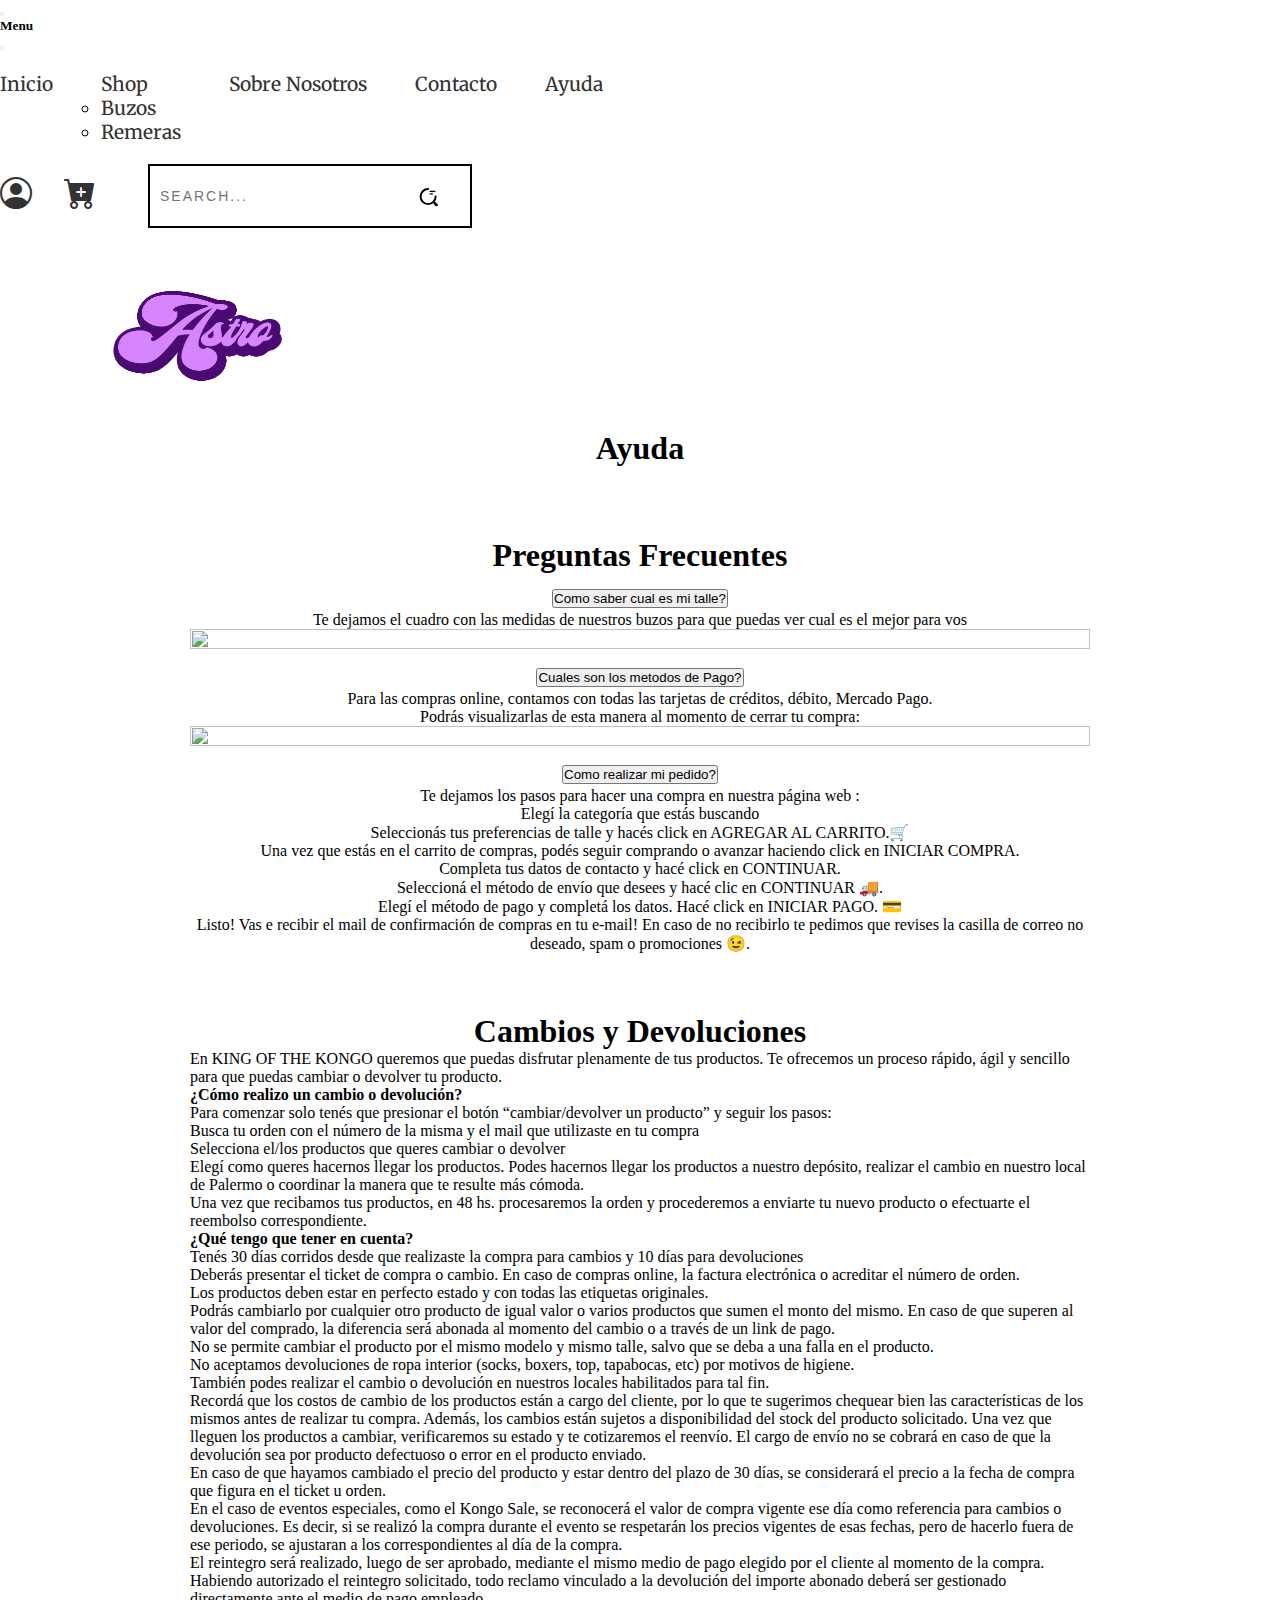
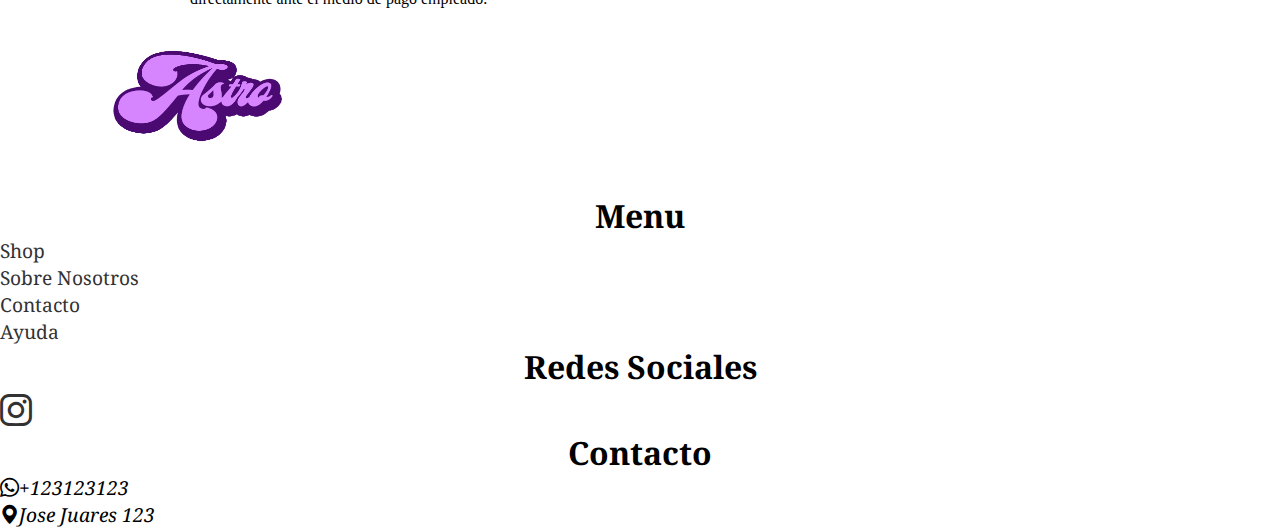
==== commit 4e0d0447: "Agregando Scss" ====
--- a/pages/ayuda.html
+++ b/pages/ayuda.html
@@ -14,7 +14,7 @@
 
 
 
-    <link rel="stylesheet" href="../css/style.css">
+    <link rel="stylesheet" href="../scss/estilo.css">
 
 
 </head>
--- a/scss/estilo.css
+++ b/scss/estilo.css
@@ -0,0 +1,393 @@
+@import url("https://fonts.googleapis.com/css2?family=Merriweather:ital@1&family=Noto+Serif:ital@1&display=swap");
+* {
+  margin: 0;
+  padding: 0;
+}
+
+a {
+  text-decoration: none;
+  color: #323232;
+}
+
+p {
+  font-family: font-family "Noto Serif";
+  font-size: 1rem;
+}
+
+h1 {
+  text-align: center;
+  font-family: font-family "Merriweather";
+  font-size: 2rem;
+}
+
+h2, .titleAyuda, h3 {
+  font-family: font-family "Merriweather";
+  text-align: center;
+  font-size: 2rem;
+}
+
+.sombra {
+  box-shadow: inset 0 -3em 3em rgba(0, 0, 0, 0.2), 0 0 0 2px rgb(190, 190, 190), 0.3em 0.3em 1em rgba(0, 0, 0, 0.6);
+}
+
+/*Configuracion Nav Header*/
+.menu {
+  list-style-type: none;
+  display: flex;
+  padding-top: 20px;
+  gap: 3rem;
+  font-family: "Merriweather";
+  font-size: 1.2rem;
+}
+
+.confRightHeader {
+  list-style-type: none;
+  display: flex;
+  gap: 2rem;
+}
+
+.headerImg {
+  height: 150px;
+  padding: 1rem 6rem;
+}
+
+.headerShadow {
+  display: none;
+}
+
+.iconPosition {
+  font-size: 2rem;
+  margin-top: 32px;
+}
+
+.input-container {
+  width: 220px;
+  position: relative;
+}
+
+.icon {
+  position: absolute;
+  right: 10px;
+  top: 40px;
+  transform: translateY(calc(-50% - 5px));
+}
+
+/*Barra De Busqueda*/
+.input {
+  width: 100%;
+  height: 40px;
+  padding: 10px;
+  transition: 0.2s linear;
+  border: 2.5px solid black;
+  font-size: 14px;
+  text-transform: uppercase;
+  letter-spacing: 2px;
+}
+.input:focus {
+  outline: none;
+  border: 0.5px solid black;
+  box-shadow: -5px -5px 0px #4E008E;
+}
+
+.input-container:hover > .icon {
+  animation: anim 1s linear infinite;
+}
+
+@keyframes anim {
+  0%, 100% {
+    transform: translateY(calc(-50% - 5px)) scale(1);
+  }
+  50% {
+    transform: translateY(calc(-50% - 5px)) scale(1.1);
+  }
+}
+/*-------------------------------------*/
+/*Footer*/
+.iconRedes {
+  font-size: 2rem;
+}
+
+.menuFooter {
+  list-style-type: none;
+  display: flex;
+  flex-direction: column;
+  font-family: "Noto Serif";
+  font-size: 1.2rem;
+}
+
+/*Inicio*/
+.imagenInicio {
+  width: 100%;
+}
+
+.imagenInicioShadow {
+  display: none;
+}
+
+.imgCardInicio {
+  height: 100%;
+  width: 100%;
+}
+
+.info-inicio {
+  background-color: black;
+  height: 150px;
+}
+
+.containerMasInfo {
+  height: 150px;
+  background-color: white;
+}
+
+.confInfoBanner {
+  margin-top: 15px;
+}
+
+.card-Inicio-Secciones {
+  height: 450px;
+  width: 330px;
+  transition: transform 0.7s cubic-bezier(0.275, 0.885, 0.32, 1.275);
+}
+.card-Inicio-Secciones:hover {
+  transform: scale(1.07);
+}
+
+.contenedorCentradoTextImg {
+  position: relative;
+  display: inline-block;
+  text-align: center;
+}
+
+.contentCardDestacadosSeccion {
+  padding-top: 40px;
+  display: flex;
+  justify-content: center;
+  gap: 6rem;
+  flex-wrap: wrap;
+  width: 1400px;
+}
+
+.centrado {
+  position: absolute;
+  top: 50%;
+  left: 50%;
+  transform: translate(-50%, -50%);
+  color: black;
+  font-family: "Noto Serif";
+}
+
+.containerNewsletter {
+  background-color: #f6f5f3;
+  height: 300px;
+  text-align: center;
+  display: flex;
+  flex-direction: column;
+  align-items: center;
+  justify-content: center;
+}
+
+/* Input contenedor */
+.input-container {
+  width: 300px;
+  position: relative;
+  margin: 20px;
+}
+
+/* Input field */
+.input-field {
+  display: block;
+  width: 100%;
+  padding: 10px;
+  font-size: 16px;
+  border: none;
+  border-bottom: 2px solid #ccc;
+  outline: none;
+  background-color: transparent;
+}
+
+/* Input label */
+.input-label {
+  position: absolute;
+  top: 0;
+  left: 0;
+  font-size: 16px;
+  color: rgba(204, 204, 204, 0);
+  pointer-events: none;
+  transition: all 0.3s ease;
+}
+
+/* Input highlight */
+.input-highlight {
+  position: absolute;
+  bottom: 0;
+  left: 0;
+  height: 2px;
+  width: 0;
+  background-color: #4E008E;
+  transition: all 0.3s ease;
+}
+
+.input-field:focus + .input-label + .input-highlight {
+  width: 100%;
+}
+
+/*Shop*/
+.priceConf {
+  font-weight: bolder;
+}
+
+.cardShop {
+  box-sizing: border-box;
+  width: 300px;
+  height: 580px;
+  background: white;
+  border: 1px solid white;
+  -webkit-backdrop-filter: blur(6px);
+          backdrop-filter: blur(6px);
+  text-align: center;
+  cursor: pointer;
+  transition: all 0.4s;
+  display: flex;
+  font-weight: 500;
+  align-items: first baseline;
+  flex-direction: column;
+  justify-content: first baseline;
+  -webkit-user-select: none;
+     -moz-user-select: none;
+          user-select: none;
+  color: black;
+}
+.cardShop:hover {
+  border: 0.2px solid black;
+  transform: scale(1.05);
+  /*display: block;*/
+}
+
+.CajaProductosShopShadow {
+  display: none;
+}
+
+.cardShop:hover .CajaProductosShopShadow {
+  display: flex;
+  flex-direction: row;
+  justify-content: center;
+  background-color: #FAF8F7;
+}
+
+.contentCardShop {
+  padding-top: 40px;
+  display: flex;
+  justify-content: center;
+  gap: 2rem;
+  flex-wrap: wrap;
+  width: 1400px;
+}
+
+.imgCard {
+  height: 74%;
+  width: 100%;
+  /*border-radius: 17px;*/
+}
+
+.buttonShop {
+  padding: 15px 25px;
+  border: unset;
+  border-radius: 5px;
+  color: #e8e8e8;
+  z-index: 1;
+  background: #212121;
+  position: relative;
+  font-weight: 600;
+  font-size: 13px;
+  box-shadow: 4px 8px 19px -3px rgba(0, 0, 0, 0.27);
+  overflow: hidden;
+}
+
+/*--------------------------------*/
+/*Sobre Nosotros*/
+.bloqueSNImg {
+  text-align: center;
+}
+
+.imgSN {
+  border-radius: 20px;
+}
+
+/*--------------------------------*/
+/*Contacto*/
+.mapContacto {
+  text-align: center;
+}
+
+.map {
+  border-radius: 25px;
+}
+
+/*--------------------------*/
+/*Ayuda*/
+.containerPreguntas {
+  padding-top: 70px;
+  width: 900px;
+  text-align: center;
+}
+
+.containerAyuda {
+  display: flex;
+  justify-content: center;
+}
+
+.containerCYD {
+  width: 900px;
+  padding-top: 60px;
+}
+
+/*----------------------------------*/
+/*Media Querys*/
+@media (max-width: 1400px) {
+  .headerShadow {
+    display: block;
+  }
+  .headerShadowOcultar {
+    display: none;
+  }
+}
+@media (max-width: 1295px) {
+  .contentCardShopInicio {
+    width: 900px;
+  }
+}
+@media (max-width: 762px) {
+  .info-inicio {
+    height: 120px;
+  }
+  .imagenInicioShadowPrincipal {
+    display: none;
+  }
+  .imagenInicioShadow {
+    display: block;
+  }
+  .ocultarInfoBanner {
+    display: none;
+  }
+  .info-inicio h5 {
+    font-size: 1rem;
+  }
+  .info-inicio p {
+    font-size: 0.8rem;
+  }
+  .containerMasInfo {
+    height: 250px;
+  }
+}
+@media (max-width: 600px) {
+  .map {
+    width: 360px;
+    height: 270px;
+  }
+}
+@media (max-width: 530px) {
+  .imgSN {
+    width: 100%;
+  }
+}
+/*-----------------------------------------*//*# sourceMappingURL=estilo.css.map */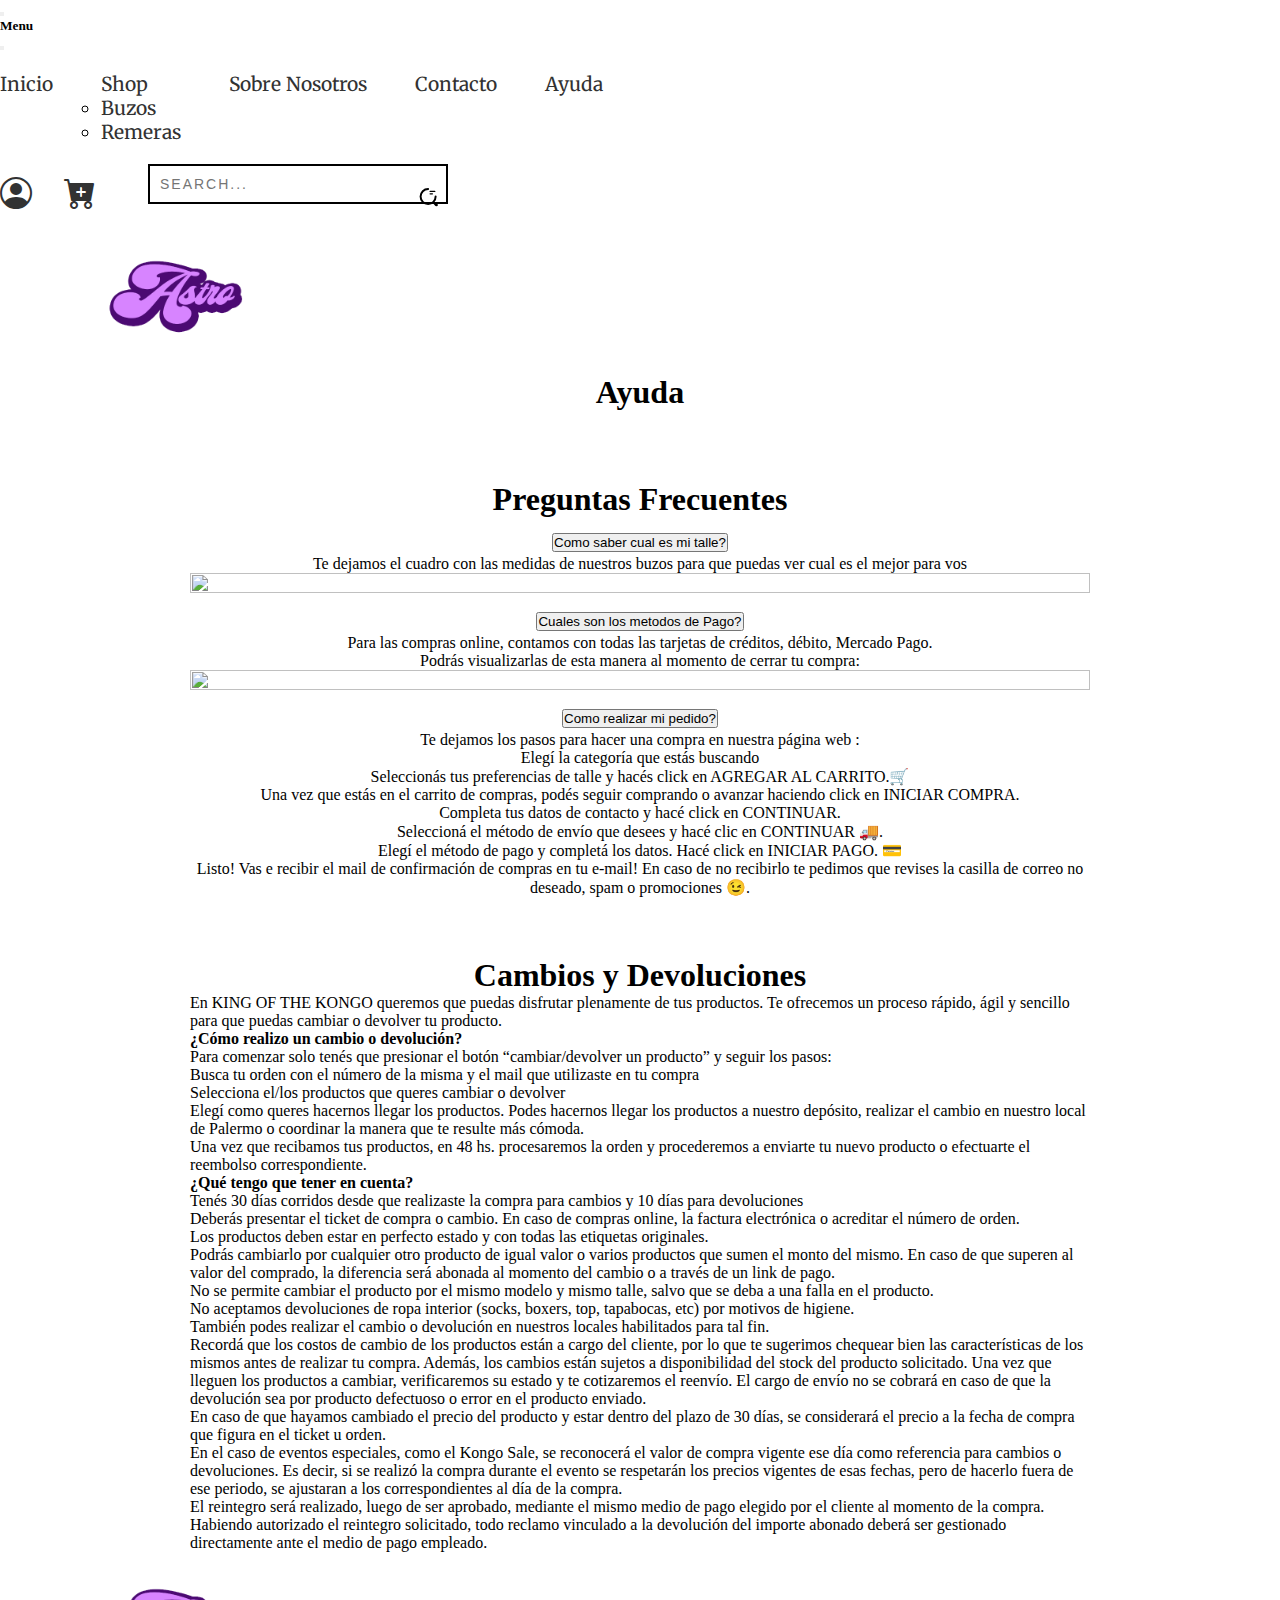
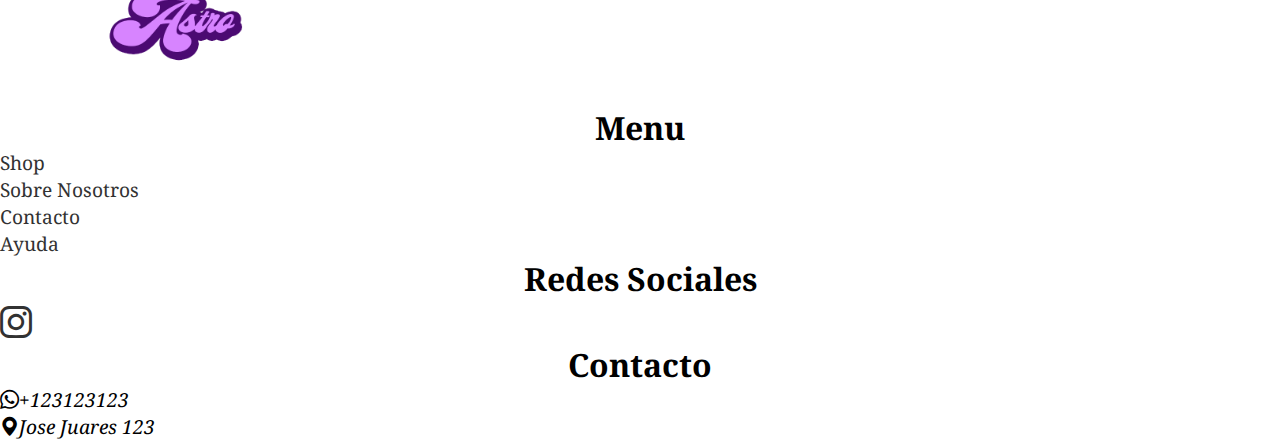
==== commit 1c2f8cbc: "Se arreglo texto y errores de tabulacion" ====
--- a/pages/ayuda.html
+++ b/pages/ayuda.html
@@ -7,15 +7,10 @@
     <title>Ayuda</title>
 
     <link rel="shortcut icon" href="../imagenes/Logo.png" type="image/x-icon">
-
     <link href="https://cdn.jsdelivr.net/npm/bootstrap@5.3.2/dist/css/bootstrap.min.css" rel="stylesheet"
         integrity="sha384-T3c6CoIi6uLrA9TneNEoa7RxnatzjcDSCmG1MXxSR1GAsXEV/Dwwykc2MPK8M2HN" crossorigin="anonymous">
     <link rel="stylesheet" href="https://cdn.jsdelivr.net/npm/bootstrap-icons@1.11.1/font/bootstrap-icons.css">
-
-
-
     <link rel="stylesheet" href="../scss/estilo.css">
-
 
 </head>
 
@@ -23,24 +18,17 @@
     <header class="headerConf">
         <nav class="navbar navbar-expand-xxl ">
             <div class="container-fluid g-0">
-
                 <button class="navbar-toggler" type="button" data-bs-toggle="offcanvas"
                     data-bs-target="#offcanvasNavbar" aria-controls="offcanvasNavbar" aria-label="Toggle navigation">
                     <span class="navbar-toggler-icon"></span>
                 </button>
 
-
                 <div class="offcanvas offcanvas-end justify-content-md-around" tabindex="-1" id="offcanvasNavbar"
                     aria-labelledby="offcanvasNavbarLabel">
-
                     <div class="offcanvas-header">
                         <h5 class="offcanvas-title" id="offcanvasNavbarLabel">Menu</h5>
                         <button type="button" class="btn-close" data-bs-dismiss="offcanvas" aria-label="Close"></button>
                     </div>
-
-
-
-
 
                     <div class="offcanvas-body justify-content-md-around align-items-center">
                         <div>
@@ -59,7 +47,6 @@
                                     <ul class="dropdown-menu">
                                         <li><a class="dropdown-item" href="shop.html">Buzos</a></li>
                                         <li><a class="dropdown-item" href="shop.html">Remeras</a></li>
-
                                     </ul>
                                 </li>
                                 <li class="nav-item">
@@ -74,13 +61,9 @@
                             </ul>
                         </div>
 
-
                         <form class="confRightHeader" action="">
-
                             <a class="iconPosition" href=""><i class="bi bi-person-circle"></i></a>
-
                             <a class="iconPosition" href=""><i class="bi bi-cart-plus-fill"></i></a>
-
 
                             <div class="input-container">
                                 <input type="text" name="text" class="input mt-3" placeholder="search...">
@@ -101,26 +84,20 @@
                                                 stroke-linejoin="round"></path>
                                             <path opacity="1" d="M22 22L20 20" stroke="#000" stroke-width="3.5"
                                                 stroke-linecap="round" stroke-linejoin="round"></path>
-
                                         </g>
                                     </svg>
                                 </span>
                             </div>
-
                         </form>
                     </div>
-
                 </div>
                 <div>
                     <img class="headerImg headerShadow" src="../imagenes/Logo.png" alt="Logo Astro">
                 </div>
             </div>
         </nav>
-
     </header>
-
     <main>
-
         <h1>Ayuda</h1>
         <div class="containerAyuda">
             <div class="containerPreguntas px-2">
@@ -128,13 +105,13 @@
 
                 <div class="accordion accordion-flush" id="accordionFlushExample">
                     <div class="accordion-item">
-                        <h2 class="accordion-header">
+                        <h3 class="accordion-header">
                             <button class="accordion-button collapsed" type="button" data-bs-toggle="collapse"
                                 data-bs-target="#flush-collapseOne" aria-expanded="false"
                                 aria-controls="flush-collapseOne">
                                 Como saber cual es mi talle?
                             </button>
-                        </h2>
+                        </h3>
                         <div id="flush-collapseOne" class="accordion-collapse collapse"
                             data-bs-parent="#accordionFlushExample">
                             <div class="accordion-body">
@@ -147,13 +124,13 @@
                         </div>
                     </div>
                     <div class="accordion-item">
-                        <h2 class="accordion-header">
+                        <h3 class="accordion-header">
                             <button class="accordion-button collapsed" type="button" data-bs-toggle="collapse"
                                 data-bs-target="#flush-collapseTwo" aria-expanded="false"
                                 aria-controls="flush-collapseTwo">
                                 Cuales son los metodos de Pago?
                             </button>
-                        </h2>
+                        </h3>
                         <div id="flush-collapseTwo" class="accordion-collapse collapse"
                             data-bs-parent="#accordionFlushExample">
                             <div class="accordion-body">
@@ -167,21 +144,19 @@
                         </div>
                     </div>
                     <div class="accordion-item">
-                        <h2 class="accordion-header">
+                        <h3 class="accordion-header">
                             <button class="accordion-button collapsed" type="button" data-bs-toggle="collapse"
                                 data-bs-target="#flush-collapseThree" aria-expanded="false"
                                 aria-controls="flush-collapseThree">
                                 Como realizar mi pedido?
                             </button>
-                        </h2>
+                        </h3>
                         <div id="flush-collapseThree" class="accordion-collapse collapse"
                             data-bs-parent="#accordionFlushExample">
                             <div class="accordion-body">
                                 <p>Te dejamos los pasos para hacer una compra en nuestra página web :</p>
-
                                 <p>Elegí la categoría que estás buscando</p>
                                 <p>Seleccionás tus preferencias de talle y hacés click en AGREGAR AL CARRITO.🛒</p>
-
                                 <p>Una vez que estás en el carrito de compras, podés seguir comprando o avanzar haciendo
                                     click en INICIAR COMPRA.</p>
                                 <p>Completa tus datos de contacto y hacé click en CONTINUAR.</p>
@@ -198,22 +173,15 @@
             </div>
         </div>
 
-
-
-
         <div class="containerAyuda ">
             <div class="containerCYD px-2">
-                <h3>Cambios y Devoluciones</h3>
+                <h2>Cambios y Devoluciones</h2>
                 <p>En KING OF THE KONGO queremos que puedas disfrutar plenamente de tus productos. Te ofrecemos un
                     proceso
                     rápido, ágil y sencillo para que puedas cambiar o devolver tu producto.</p>
-
-
                 <h4>¿Cómo realizo un cambio o devolución?</h4>
-
                 <p>Para comenzar solo tenés que presionar el botón “cambiar/devolver un producto” y seguir los pasos:
                 </p>
-
                 <p>Busca tu orden con el número de la misma y el mail que utilizaste en tu compra</p>
                 <p>Selecciona el/los productos que queres cambiar o devolver</p>
                 <p>Elegí como queres hacernos llegar los productos. Podes hacernos llegar los productos a nuestro
@@ -222,54 +190,47 @@
                 </p>
                 <p>Una vez que recibamos tus productos, en 48 hs. procesaremos la orden y procederemos a enviarte tu
                     nuevo producto o efectuarte el reembolso correspondiente.</p>
-
                 <h4>¿Qué tengo que tener en cuenta?</h4>
-
-
-
                 <p>Tenés 30 días corridos desde que realizaste la compra para cambios y 10 días para devoluciones</p>
-                
                 <p>Deberás presentar el ticket de compra o cambio. En caso de compras online, la factura electrónica o
                     acreditar el número de orden.</p>
-
                 <p>Los productos deben estar en perfecto estado y con todas las etiquetas originales.</p>
-
                 <p>Podrás cambiarlo por cualquier otro producto de igual valor o varios productos que sumen el monto del
-                    mismo. En caso de que superen al valor del comprado, la diferencia será abonada al momento del cambio o
+                    mismo. En caso de que superen al valor del comprado, la diferencia será abonada al momento del
+                    cambio o
                     a través de un link de pago.</p>
-
-                <p>No se permite cambiar el producto por el mismo modelo y mismo talle, salvo que se deba a una falla en el
+                <p>No se permite cambiar el producto por el mismo modelo y mismo talle, salvo que se deba a una falla en
+                    el
                     producto.</p>
-
-                <p>No aceptamos devoluciones de ropa interior (socks, boxers, top, tapabocas, etc) por motivos de higiene.</p>
-
+                <p>No aceptamos devoluciones de ropa interior (socks, boxers, top, tapabocas, etc) por motivos de
+                    higiene.</p>
                 <p>También podes realizar el cambio o devolución en nuestros locales habilitados para tal fin.</p>
-
                 <p>Recordá que los costos de cambio de los productos están a cargo del cliente, por lo que te sugerimos
-                    chequear bien las características de los mismos antes de realizar tu compra. Además, los cambios están
-                    sujetos a disponibilidad del stock del producto solicitado. Una vez que lleguen los productos a cambiar,
-                    verificaremos su estado y te cotizaremos el reenvío. El cargo de envío no se cobrará en caso de que la
+                    chequear bien las características de los mismos antes de realizar tu compra. Además, los cambios
+                    están
+                    sujetos a disponibilidad del stock del producto solicitado. Una vez que lleguen los productos a
+                    cambiar,
+                    verificaremos su estado y te cotizaremos el reenvío. El cargo de envío no se cobrará en caso de que
+                    la
                     devolución sea por producto defectuoso o error en el producto enviado.</p>
-
                 <p>En caso de que hayamos cambiado el precio del producto y estar dentro del plazo de 30 días, se
                     considerará el precio a la fecha de compra que figura en el ticket u orden.</p>
-
-                <p>En el caso de eventos especiales, como el Kongo Sale, se reconocerá el valor de compra vigente ese día
+                <p>En el caso de eventos especiales, como el Kongo Sale, se reconocerá el valor de compra vigente ese
+                    día
                     como referencia para cambios o devoluciones. Es decir, si se realizó la compra durante el evento se
-                    respetarán los precios vigentes de esas fechas, pero de hacerlo fuera de ese periodo, se ajustaran a los
+                    respetarán los precios vigentes de esas fechas, pero de hacerlo fuera de ese periodo, se ajustaran a
+                    los
                     correspondientes al día de la compra.</p>
-
                 <p>El reintegro será realizado, luego de ser aprobado, mediante el mismo medio de pago elegido por el
-                    cliente al momento de la compra. Habiendo autorizado el reintegro solicitado, todo reclamo vinculado a
-                    la devolución del importe abonado deberá ser gestionado directamente ante el medio de pago empleado.</p>
-
-                
+                    cliente al momento de la compra. Habiendo autorizado el reintegro solicitado, todo reclamo vinculado
+                    a
+                    la devolución del importe abonado deberá ser gestionado directamente ante el medio de pago empleado.
+                </p>
+
             </div>
         </div>
 
-
     </main>
-
 
     <footer class="footer border-top mt-4">
         <div class="container text-center mt-4">
@@ -295,15 +256,10 @@
                     <i class="bi bi-geo-alt-fill">Jose Juares 123</i>
                 </div>
             </div>
-
     </footer>
-
-
 
     <script src="https://cdn.jsdelivr.net/npm/bootstrap@5.3.2/dist/js/bootstrap.bundle.min.js"
         integrity="sha384-C6RzsynM9kWDrMNeT87bh95OGNyZPhcTNXj1NW7RuBCsyN/o0jlpcV8Qyq46cDfL"
         crossorigin="anonymous"></script>
-
 </body>
-
 </html>--- a/scss/estilo.css
+++ b/scss/estilo.css
@@ -2,6 +2,7 @@
 * {
   margin: 0;
   padding: 0;
+  box-sizing: border-box;
 }
 
 a {
